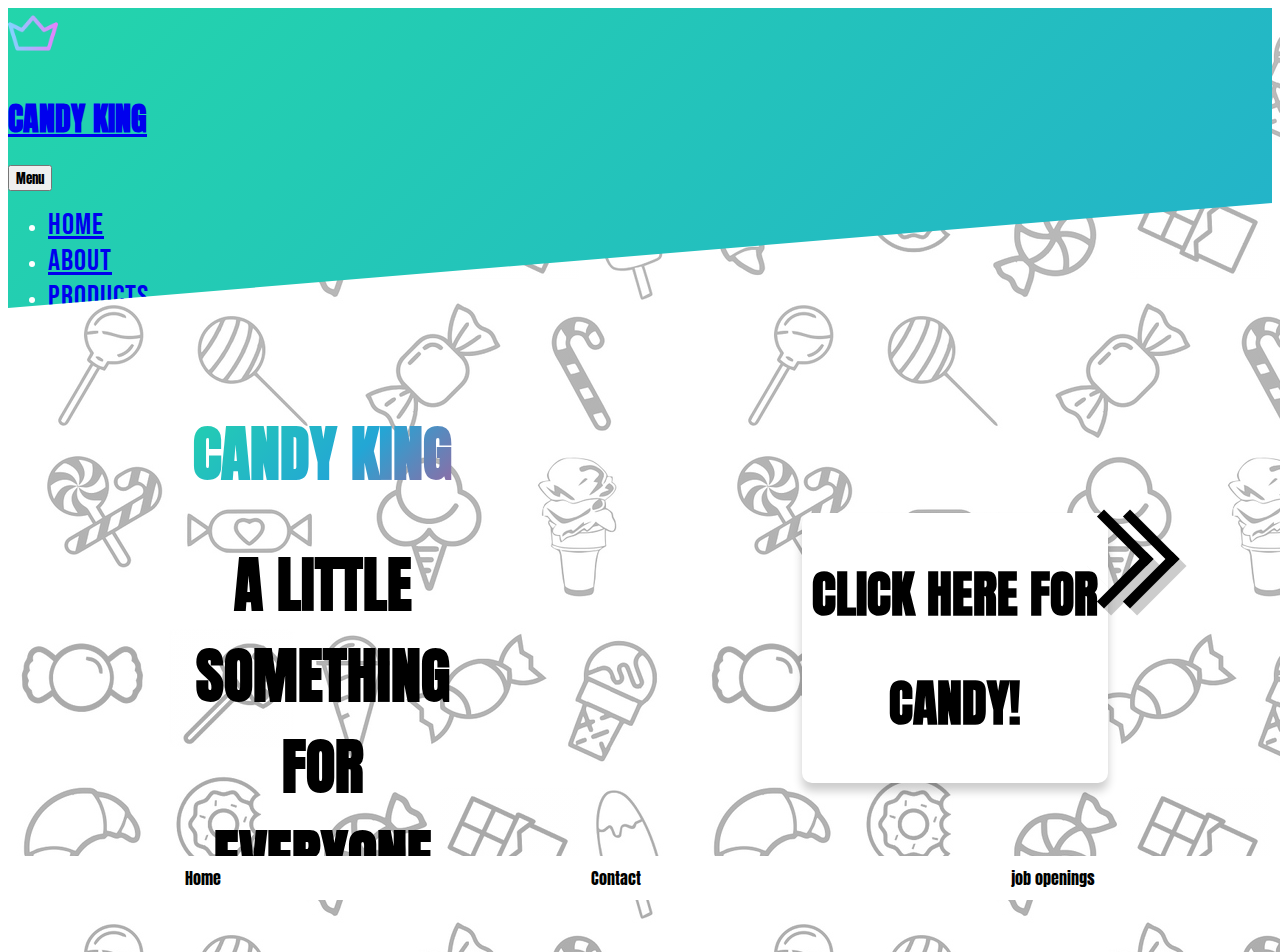
==== index.html @ b7630374 "first commit" ====
<!DOCTYPE html>
<html lang="en">
<head>
    <meta charset="UTF-8">
    <meta http-equiv="X-UA-Compatible" content="IE=edge">
    <meta name="viewport" content="width=device-width, initial-scale=1.0">
    <!-- import of bootstrap -->
    <link href="https://cdn.jsdelivr.net/npm/bootstrap@5.0.2/dist/css/bootstrap.min.css" rel="stylesheet" integrity="sha384-EVSTQN3/azprG1Anm3QDgpJLIm9Nao0Yz1ztcQTwFspd3yD65VohhpuuCOmLASjC" crossorigin="anonymous">

    <script src="https://cdn.jsdelivr.net/npm/bootstrap@5.0.2/dist/js/bootstrap.bundle.min.js" integrity="sha384-MrcW6ZMFYlzcLA8Nl+NtUVF0sA7MsXsP1UyJoMp4YLEuNSfAP+JcXn/tWtIaxVXM" crossorigin="anonymous"></script>
    <link rel="stylesheet" href="style.css">

     <!-- import fonts -->
     <link rel="preconnect" href="https://fonts.googleapis.com">
     <link rel="preconnect" href="https://fonts.gstatic.com" crossorigin>
     <link href="https://fonts.googleapis.com/css2?family=Anton&family=Poppins:ital,wght@1,300&display=swap" rel="stylesheet">
     <link rel="preconnect" href="https://fonts.googleapis.com">
     <link rel="preconnect" href="https://fonts.gstatic.com" crossorigin>
     <link href="https://fonts.googleapis.com/css2?family=Anton&family=Bebas+Neue&family=Poppins:ital,wght@1,300&display=swap" rel="stylesheet">
    <title>Document</title>
</head>
<body>
     <!-- Navigation-->
   <nav class="
     navbar navbar-expand-lg navbar-light" id="mainNav">
    <div class="container px-4 px-lg-5 fixed-top ">
        <img class="text-center" src="/img/crown (1).png" alt="">
        <a class="text-light navbar-brand" href="index.html"><h1 id="logo">CANDY KING</h1> </a>
        <button class="navbar-toggler text-light" type="button" data-bs-toggle="collapse" data-bs-target="#navbarResponsive" aria-controls="navbarResponsive" aria-expanded="false" aria-label="Toggle navigation">
            Menu
            <i class="fas fa-bars"></i>
        </button>
        <div class=" collapse navbar-collapse" id="navbarResponsive">
            <ul class="navbar-nav ms-auto py-4 py-lg-0">
                <li class="nav-item"><a  class="text-light nav-link px-lg-3 py-3 py-lg-4" href="index.html">Home</a></li>
                <li class="nav-item"><a class="text-light nav-link px-lg-3 py-3 py-lg-4" href="mywork.html">About</a></li>
                
                <li class="nav-item"><a class="text-light nav-link px-lg-3 py-3 py-lg-4" href="form.html">Products</a></li>
                <li class="nav-item"><a class="text-light nav-link px-lg-3 py-3 py-lg-4" href="form.html">Contact</a></li>
            </ul>
        </div>
    </div>
</nav>
<section>
<div class="container1">
        
        
    <div class="main-content">
        <div class="header-text">
            <h1 class="candycolour">CANDY KING</h1>
            <h1>  A LITTLE SOMETHING FOR EVERYONE</h1>
            
           
        </div>

        <div class="button-text">
         <button onmouseover="changeClass();" onmouseout="nothing();" class="candyClick">
             <h1>CLICK HERE  FOR  <h1 id="gradientCandy">CANDY!</h1></h1>
         </button>
            <div class="arrows">
         <p><i id="arrow"></i></p>
         <p><i id="arrow2"></i></p>
        </div>
        </div>
       
       
     
       
       
    </div>
  

</div>
</section>
<div class="footer">
    <p><a href="#">Home</a></p>
    <p><a href="#">Contact</a></p>
    <p><a href="#">job openings</a></p>
  </div>

</body>
<script src="script.js"></script>
</html>
---- style.css ----
* {
  font-family: "Anton", sans-serif;
}
li a {
  font-family: "Bebas Neue", cursive;
  font-size: 30px;
  letter-spacing: 1px;
}
li a:hover {
  background: linear-gradient(-45deg, #ee7752, #e73c7e, #23a6d5, #23d5ab);
  -webkit-background-clip: text;
  background-clip: text;
  -webkit-text-fill-color: transparent;
  text-fill-color: transparent;
  background-size: 200% auto;
  animation: textShine 7s ease-in-out infinite alternate;
  transition: 0.3s;
}

@keyframes textShine {
  to {
    background-position: 200%;
  }
}
.container img {
  max-width: 50px;
  margin-right: 20px;
  padding-bottom: 10px;
  cursor: pointer;
}
.container #logo:hover {
  background: linear-gradient(-45deg, #ee7752, #e73c7e, #23a6d5, #23d5ab);
  -webkit-background-clip: text;
  background-clip: text;
  -webkit-text-fill-color: transparent;
  text-fill-color: transparent;
  background-size: 200% auto;
  animation: textShine 7s ease-in-out infinite alternate;
  transition: 0.3s;
}

@keyframes textShine {
  to {
    background-position: 200%;
  }
}
#mainNav,
.navbar {
  clip-path: polygon(0% 0%, 100% 0%, 100% 65%, 0% 100%);
}
@media screen and (max-width: 600px) {
  #mainNav {
    clip-path: polygon(0% 0%, 100% 0%, 100% 75%, 0% 100%);
  }
}
.navbar {
  height: 300px;
  background: linear-gradient(-45deg, #ee7752, #e73c7e, #23a6d5, #23d5ab);
  background-size: 400% 400%;
  animation: gradient 8s ease infinite;
  color: white;
  max-width: 100%;
  clip-path: polygon(0% 0%, 100% 0%, 100% 79%, 0% 100%);
}
@keyframes gradient {
  0% {
    background-position: 0% 50%;
  }
  50% {
    background-position: 100% 50%;
  }
  100% {
    background-position: 0% 50%;
  }
}

.onHoover {
  background: linear-gradient(-45deg, #ee7752, #e73c7e, #23a6d5, #23d5ab);
  -webkit-background-clip: text;
  background-clip: text;
  -webkit-text-fill-color: transparent;
  text-fill-color: transparent;
  background-size: 200% auto;
  animation: textShine 7s ease-in-out infinite alternate;
  transition: 0.3s;
}

@keyframes textShine {
  to {
    background-position: 200%;
  }
}

.candyClick:hover {
  box-shadow: 0 20px 25px 0 rgba(0, 0, 0, 0.2);
  transition: 0.3s;
}
.candyClick {
  background-color: white;
  border-radius: 10px;
  box-shadow: 0 8px 10px 0 rgba(0, 0, 0, 0.2);
  transition: 0.3s;
  border: solid 0px;
  padding: 10px;

  transition: 0, 3s;
}
#click-card {
  width: 0;
}

.candycolour {
  background: linear-gradient(-45deg, #ee7752, #e73c7e, #23a6d5, #23d5ab);
  -webkit-background-clip: text;
  background-clip: text;
  -webkit-text-fill-color: transparent;
  text-fill-color: transparent;
  background-size: 200% auto;
  animation: textShine 7s ease-in-out infinite alternate;
  transition: 0.3s;
}

@keyframes textShine {
  to {
    background-position: 200%;
  }
}
.main-content {
  display: flex;
  justify-content: space-around;
  align-items: center;
}
.button-text h1 {
  font-size: 50px;
}
.header-text {
  text-align: center;
}

.header-text h1 {
  font-size: 60px;
  width: 300px;
}
@media screen and (max-width: 600px) {
  .nav-item a {
    position: relative;
    display: inline;
    font-size: 20px;
  }
}
@media screen and (max-width: 1000px) {
  .nav-item a {
    position: relative;
    display: inline;
    font-size: 20px;
  }
}
@media screen and (max-width: 600px) {
  .main-content {
    flex-wrap: wrap;
  }
  .header-text h1 {
    font-size: 50px;
  }
  .header-text {
    margin: 30px;
  }
  .button-text h1 {
    font-size: 50px;
  }
  .button-text {
    margin: 30px;
    border: solid 0, 5px black;
    padding-bottom: 60px;
  }
}
.footer {
  display: flex;
  justify-content: space-around;
  position: fixed;
  left: 0;
  bottom: 0;
  width: 100%;
  background-color: white;
  text-align: center;
}
.footer p {
  margin: 10px;
}
.footer a {
  text-decoration: none;
  color: black;
}
.footer a:hover {
  background: linear-gradient(-45deg, #ee7752, #e73c7e, #23a6d5, #23d5ab);
  -webkit-background-clip: text;
  background-clip: text;
  -webkit-text-fill-color: transparent;
  text-fill-color: transparent;
  background-size: 200% auto;
  animation: textShine 7s ease-in-out infinite alternate;
  transition: 0.3s;
}

@keyframes textShine {
  to {
    background-position: 200%;
  }
}

body {
  background-image: linear-gradient(
      rgba(255, 255, 255, 0.699),
      rgba(255, 255, 255, 0.651)
    ),
    url(/img/candyy.jpg);
}
.container1 {
  margin-top: 60px;
}

#arrow {
  border: solid black;
  border-width: 0 10px 10px 0;
  display: inline-block;
  padding: 30px;
  transform: rotate(-45deg);
  -webkit-transform: rotate(-45deg);
  position: absolute;
  right: 11%;
  bottom: 34%;
  box-shadow: 0 10px 0px 0 rgba(0, 0, 0, 0.2);
  transition: 0.3s;
}
#arrow2 {
  border: solid black;
  border-width: 0 10px 10px 0;
  display: inline-block;
  padding: 30px;
  transform: rotate(-45deg);
  -webkit-transform: rotate(-45deg);
  position: absolute;
  right: 9%;
  bottom: 34%;
  box-shadow: 0 10px 0px 0 rgba(0, 0, 0, 0.2);
  transition: 0.3s;
}
#arrow:hover {
  box-shadow: 0 20px 0px 0 rgba(0, 0, 0, 0.2);
  transition: 0.3s;
}
#arrow2:hover {
  box-shadow: 0 20px 0px 0 rgba(0, 0, 0, 0.2);
  transition: 0.3s;
}
@media screen and (max-width: 600px) {
  #arrow {
    display: none;
  }
  #arrow2 {
    display: none;
  }
}
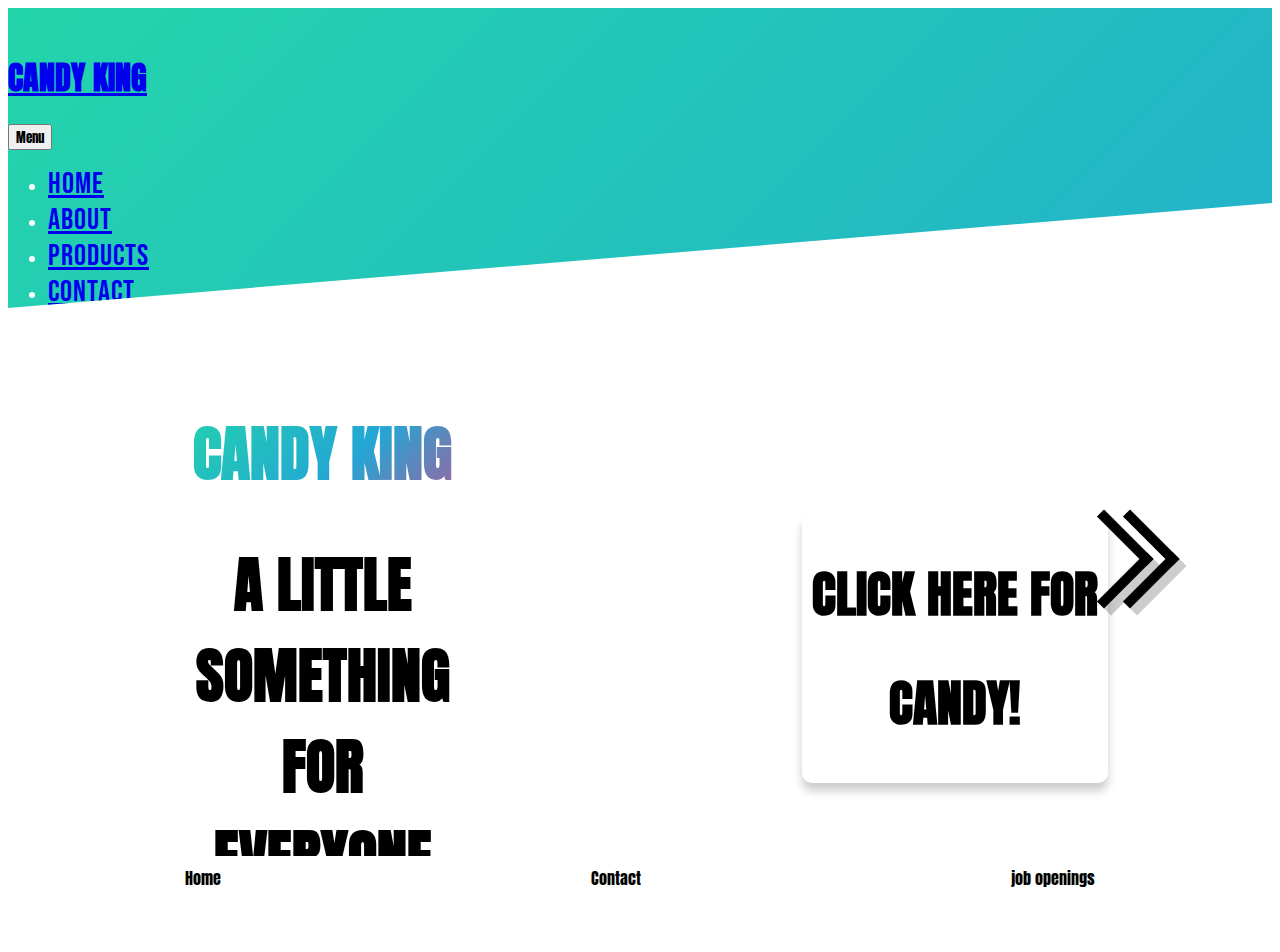
==== commit 4e101a82: "another change" ====
--- a/index.html
+++ b/index.html
@@ -24,7 +24,7 @@
    <nav class="
      navbar navbar-expand-lg navbar-light" id="mainNav">
     <div class="container px-4 px-lg-5 fixed-top ">
-        <img class="text-center" src="/img/crown (1).png" alt="">
+        <img class="text-center" src="/Candy-king-website/img/crown (1).png" alt="">
         <a class="text-light navbar-brand" href="index.html"><h1 id="logo">CANDY KING</h1> </a>
         <button class="navbar-toggler text-light" type="button" data-bs-toggle="collapse" data-bs-target="#navbarResponsive" aria-controls="navbarResponsive" aria-expanded="false" aria-label="Toggle navigation">
             Menu
--- a/style.css
+++ b/style.css
@@ -213,7 +213,7 @@
       rgba(255, 255, 255, 0.699),
       rgba(255, 255, 255, 0.651)
     ),
-    url(/img/candyy.jpg);
+    url(/Candy-king-website/img/candyy.jpg);
 }
 .container1 {
   margin-top: 60px;
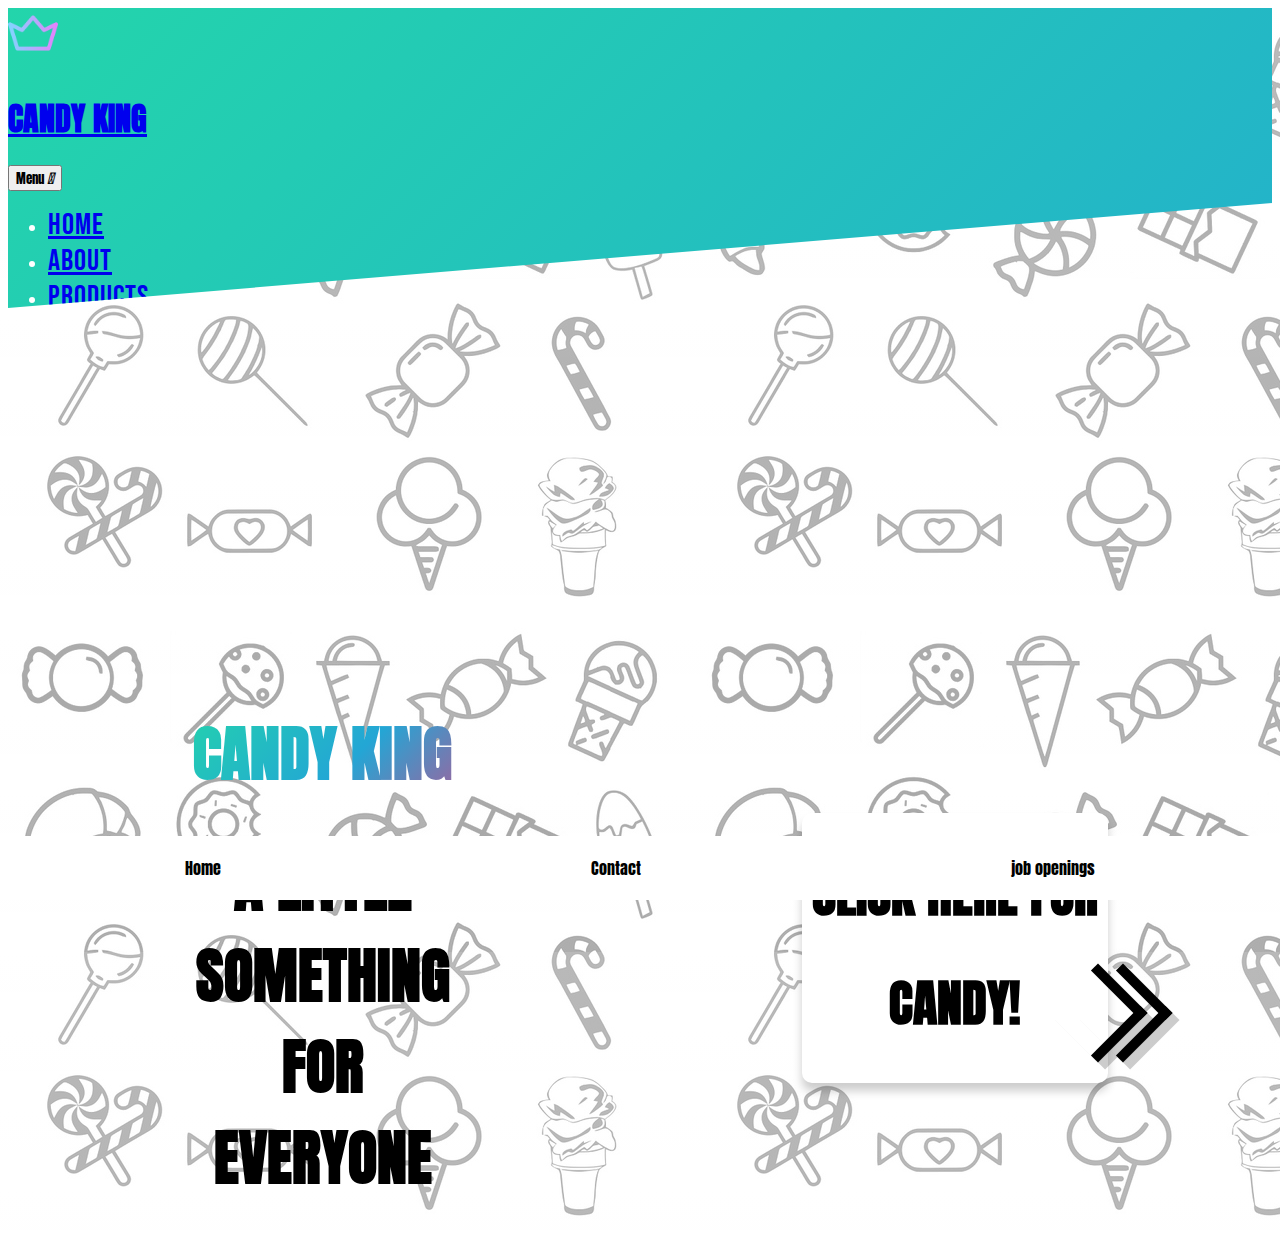
==== commit afd8519b: "a" ====
--- a/index.html
+++ b/index.html
@@ -17,14 +17,17 @@
      <link rel="preconnect" href="https://fonts.googleapis.com">
      <link rel="preconnect" href="https://fonts.gstatic.com" crossorigin>
      <link href="https://fonts.googleapis.com/css2?family=Anton&family=Bebas+Neue&family=Poppins:ital,wght@1,300&display=swap" rel="stylesheet">
+     <link rel="stylesheet" href="https://cdnjs.cloudflare.com/ajax/libs/font-awesome/4.7.0/css/font-awesome.min.css">
+     
+
     <title>Document</title>
 </head>
 <body>
      <!-- Navigation-->
    <nav class="
-     navbar navbar-expand-lg navbar-light" id="mainNav">
+     navbar navbar-expand-lg navbar-light fixed-top" id="mainNav">
     <div class="container px-4 px-lg-5 fixed-top ">
-        <img class="text-center" src="/Candy-king-website/img/crown (1).png" alt="">
+        <img class="text-center" src="/img/crown (1).png" alt="">
         <a class="text-light navbar-brand" href="index.html"><h1 id="logo">CANDY KING</h1> </a>
         <button class="navbar-toggler text-light" type="button" data-bs-toggle="collapse" data-bs-target="#navbarResponsive" aria-controls="navbarResponsive" aria-expanded="false" aria-label="Toggle navigation">
             Menu
@@ -35,16 +38,16 @@
                 <li class="nav-item"><a  class="text-light nav-link px-lg-3 py-3 py-lg-4" href="index.html">Home</a></li>
                 <li class="nav-item"><a class="text-light nav-link px-lg-3 py-3 py-lg-4" href="mywork.html">About</a></li>
                 
-                <li class="nav-item"><a class="text-light nav-link px-lg-3 py-3 py-lg-4" href="form.html">Products</a></li>
-                <li class="nav-item"><a class="text-light nav-link px-lg-3 py-3 py-lg-4" href="form.html">Contact</a></li>
+                <li class="nav-item"><a class="text-light nav-link px-lg-3 py-3 py-lg-4" href="products.html">Products</a></li>
+                <li class="nav-item"><a class="text-light nav-link px-lg-3 py-3 py-lg-4" href="contact.html">Contact</a></li>
+                <a href="#"><i class="fa fa-shopping-cart" style="font-size:24px; color: white;"></i></a> 
             </ul>
         </div>
     </div>
 </nav>
 <section>
 <div class="container1">
-        
-        
+       
     <div class="main-content">
         <div class="header-text">
             <h1 class="candycolour">CANDY KING</h1>
@@ -54,9 +57,9 @@
         </div>
 
         <div class="button-text">
-         <button onmouseover="changeClass();" onmouseout="nothing();" class="candyClick">
+         <a href="products.html"><button onmouseover="changeClass();" onmouseout="nothing();" class="candyClick">
              <h1>CLICK HERE  FOR  <h1 id="gradientCandy">CANDY!</h1></h1>
-         </button>
+         </button></a>
             <div class="arrows">
          <p><i id="arrow"></i></p>
          <p><i id="arrow2"></i></p>
@@ -79,5 +82,6 @@
   </div>
 
 </body>
+
 <script src="script.js"></script>
 </html>--- a/style.css
+++ b/style.css
@@ -47,6 +47,7 @@
 #mainNav,
 .navbar {
   clip-path: polygon(0% 0%, 100% 0%, 100% 65%, 0% 100%);
+  top: 0;
 }
 @media screen and (max-width: 600px) {
   #mainNav {
@@ -186,6 +187,7 @@
 }
 .footer p {
   margin: 10px;
+  padding: 10px;
 }
 .footer a {
   text-decoration: none;
@@ -213,7 +215,7 @@
       rgba(255, 255, 255, 0.699),
       rgba(255, 255, 255, 0.651)
     ),
-    url(/Candy-king-website/img/candyy.jpg);
+    url(/img/candyy.jpg);
 }
 .container1 {
   margin-top: 60px;
@@ -261,3 +263,88 @@
     display: none;
   }
 }
+.container2 {
+  display: flex;
+  justify-content: center;
+  position: relative;
+  top: 300px;
+}
+.container3 {
+  display: flex;
+  justify-content: center;
+  position: relative;
+  top: 300px;
+}
+.container3 .card {
+  margin-bottom: 100px;
+}
+.card {
+  margin: 30px;
+  /* Add shadows to create the "card" effect */
+  box-shadow: 0 4px 8px 0 rgba(0, 0, 0, 0.2);
+  transition: 0.3s;
+  border-radius: 10px;
+}
+/* On mouse-over, add a deeper shadow */
+.card:hover {
+  box-shadow: 0 8px 16px 0 rgba(0, 0, 0, 0.2);
+}
+.card-body {
+  background: rgb(236, 233, 233);
+  color: rgb(66, 62, 62);
+  border-radius: 0px 0px 10px 10px;
+}
+.btn {
+  background-color: rgb(46, 42, 42);
+  color: rgb(250, 250, 250);
+  border: rgb(177, 108, 108);
+}
+@media screen and (max-width: 600px) {
+  .container2,
+  .container3 {
+    flex-wrap: wrap;
+  }
+}
+@media screen and (max-width: 600px) {
+  .card {
+    margin: 10px;
+  }
+}
+
+.main-content {
+  position: relative;
+  top: 300px;
+}
+@media screen and (max-width: 600px) {
+  .main-content {
+    position: relative;
+    top: 200px;
+  }
+}
+.btn:hover {
+  background: linear-gradient(-45deg, #ee7752, #e73c7e, #23a6d5, #23d5ab);
+  -webkit-background-clip: text;
+  background-clip: text;
+  -webkit-text-fill-color: transparent;
+  text-fill-color: transparent;
+  background-size: 200% auto;
+  animation: textShine 7s ease-in-out infinite alternate;
+  transition: 0.3s;
+  transform: scale(1.2);
+}
+.fa {
+  position: relative;
+  top: 32px;
+  font-size: 30px;
+}
+.fa:hover {
+  background: linear-gradient(-45deg, #ee7752, #e73c7e, #23a6d5, #23d5ab);
+  -webkit-background-clip: text;
+  background-clip: text;
+  -webkit-text-fill-color: transparent;
+  text-fill-color: transparent;
+  background-size: 200% auto;
+  animation: textShine 7s ease-in-out infinite alternate;
+  transition: 0.3s;
+  transform: scale(1.2);
+}
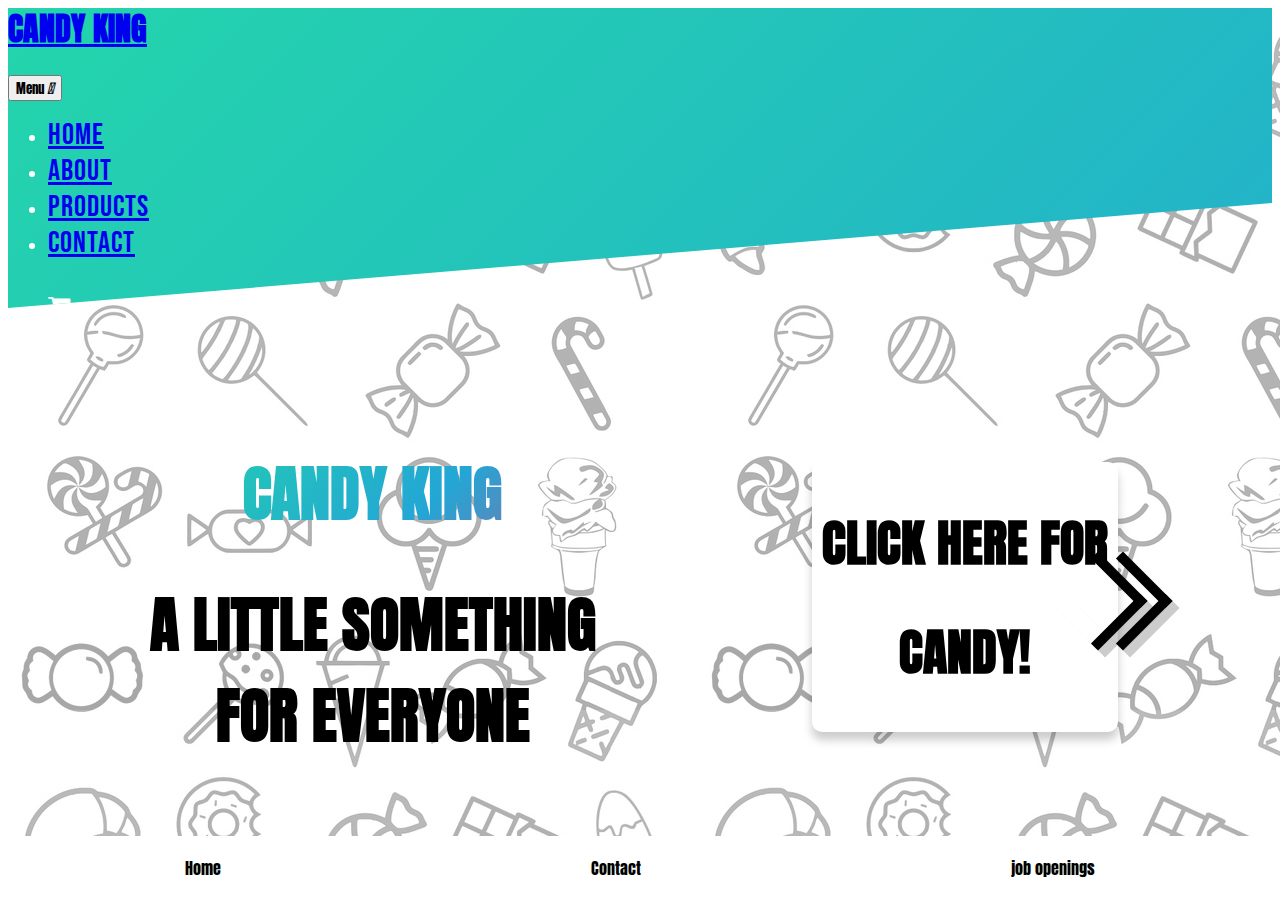
==== commit 58c4e72c: "changed navbar to still" ====
--- a/index.html
+++ b/index.html
@@ -20,13 +20,13 @@
      <link rel="stylesheet" href="https://cdnjs.cloudflare.com/ajax/libs/font-awesome/4.7.0/css/font-awesome.min.css">
      
 
-    <title>Document</title>
+    <title>Candy King</title>
 </head>
 <body>
      <!-- Navigation-->
    <nav class="
-     navbar navbar-expand-lg navbar-light fixed-top" id="mainNav">
-    <div class="container px-4 px-lg-5 fixed-top ">
+     navbar navbar-expand-lg navbar-light " id="mainNav">
+    <div class="container px-4 px-lg-5  ">
         <img class="text-center" src="/img/crown (1).png" alt="">
         <a class="text-light navbar-brand" href="index.html"><h1 id="logo">CANDY KING</h1> </a>
         <button class="navbar-toggler text-light" type="button" data-bs-toggle="collapse" data-bs-target="#navbarResponsive" aria-controls="navbarResponsive" aria-expanded="false" aria-label="Toggle navigation">
@@ -40,13 +40,13 @@
                 
                 <li class="nav-item"><a class="text-light nav-link px-lg-3 py-3 py-lg-4" href="products.html">Products</a></li>
                 <li class="nav-item"><a class="text-light nav-link px-lg-3 py-3 py-lg-4" href="contact.html">Contact</a></li>
-                <a href="#"><i class="fa fa-shopping-cart" style="font-size:24px; color: white;"></i></a> 
+                <a href="cart.html"><i class="fa fa-shopping-cart" style="font-size:24px; color: white;"></i></a> 
             </ul>
         </div>
     </div>
 </nav>
-<section>
-<div class="container1">
+
+
        
     <div class="main-content">
         <div class="header-text">
@@ -73,8 +73,8 @@
     </div>
   
 
-</div>
-</section>
+
+
 <div class="footer">
     <p><a href="#">Home</a></p>
     <p><a href="#">Contact</a></p>
--- a/style.css
+++ b/style.css
@@ -21,6 +21,13 @@
   to {
     background-position: 200%;
   }
+}
+section {
+  padding: 10px;
+}
+.container {
+  position: relative;
+  bottom: 30%;
 }
 .container img {
   max-width: 50px;
@@ -103,6 +110,8 @@
   transition: 0.3s;
   border: solid 0px;
   padding: 10px;
+  position: relative;
+  right: 40px;
 
   transition: 0, 3s;
 }
@@ -140,7 +149,7 @@
 
 .header-text h1 {
   font-size: 60px;
-  width: 300px;
+  width: 500px;
 }
 @media screen and (max-width: 600px) {
   .nav-item a {
@@ -170,7 +179,7 @@
     font-size: 50px;
   }
   .button-text {
-    margin: 30px;
+    margin: 50px;
     border: solid 0, 5px black;
     padding-bottom: 60px;
   }
@@ -218,7 +227,8 @@
     url(/img/candyy.jpg);
 }
 .container1 {
-  margin-top: 60px;
+  position: relative;
+  top: 50px;
 }
 
 #arrow {
@@ -230,7 +240,7 @@
   -webkit-transform: rotate(-45deg);
   position: absolute;
   right: 11%;
-  bottom: 34%;
+  bottom: 42%;
   box-shadow: 0 10px 0px 0 rgba(0, 0, 0, 0.2);
   transition: 0.3s;
 }
@@ -243,7 +253,7 @@
   -webkit-transform: rotate(-45deg);
   position: absolute;
   right: 9%;
-  bottom: 34%;
+  bottom: 42%;
   box-shadow: 0 10px 0px 0 rgba(0, 0, 0, 0.2);
   transition: 0.3s;
 }
@@ -267,15 +277,15 @@
   display: flex;
   justify-content: center;
   position: relative;
-  top: 300px;
-}
-.container3 {
-  display: flex;
-  justify-content: center;
-  position: relative;
-  top: 300px;
-}
-.container3 .card {
+  top: 100px;
+}
+.container3,
+#output {
+  display: grid;
+  grid-template-columns: 400px 400px 400px;
+}
+.container3 .card,
+#output {
   margin-bottom: 100px;
 }
 .card {
@@ -286,7 +296,8 @@
   border-radius: 10px;
 }
 /* On mouse-over, add a deeper shadow */
-.card:hover {
+.card:hover,
+.output {
   box-shadow: 0 8px 16px 0 rgba(0, 0, 0, 0.2);
 }
 .card-body {
@@ -298,11 +309,17 @@
   background-color: rgb(46, 42, 42);
   color: rgb(250, 250, 250);
   border: rgb(177, 108, 108);
+  display: flex;
+  flex-direction: row;
+  justify-content: center;
 }
 @media screen and (max-width: 600px) {
   .container2,
-  .container3 {
+  .container3,
+  #output {
+    display: flex;
     flex-wrap: wrap;
+    justify-content: center;
   }
 }
 @media screen and (max-width: 600px) {
@@ -313,7 +330,7 @@
 
 .main-content {
   position: relative;
-  top: 300px;
+  top: 100px;
 }
 @media screen and (max-width: 600px) {
   .main-content {
@@ -348,3 +365,24 @@
   transition: 0.3s;
   transform: scale(1.2);
 }
+/* back to top button */
+#myBtn {
+  display: none; /* Hidden by default */
+  position: fixed; /* Fixed/sticky position */
+  top: 85%; /* Place the button at the bottom of the page */
+  right: 30px; /* Place the button 30px from the right */
+  z-index: 99; /* Make sure it does not overlap */
+  border: none; /* Remove borders */
+  outline: none; /* Remove outline */
+  background-color: rgb(252, 97, 97); /* Set a background color */
+  color: black; /* Text color */
+  cursor: pointer; /* Add a mouse pointer on hover */
+  padding: 15px; /* Some padding */
+  border-radius: 10px; /* Rounded corners */
+  font-size: 18px; /* Increase font size */
+  height: 50px;
+}
+
+#myBtn:hover {
+  background-color: #555; /* Add a dark-grey background on hover */
+}
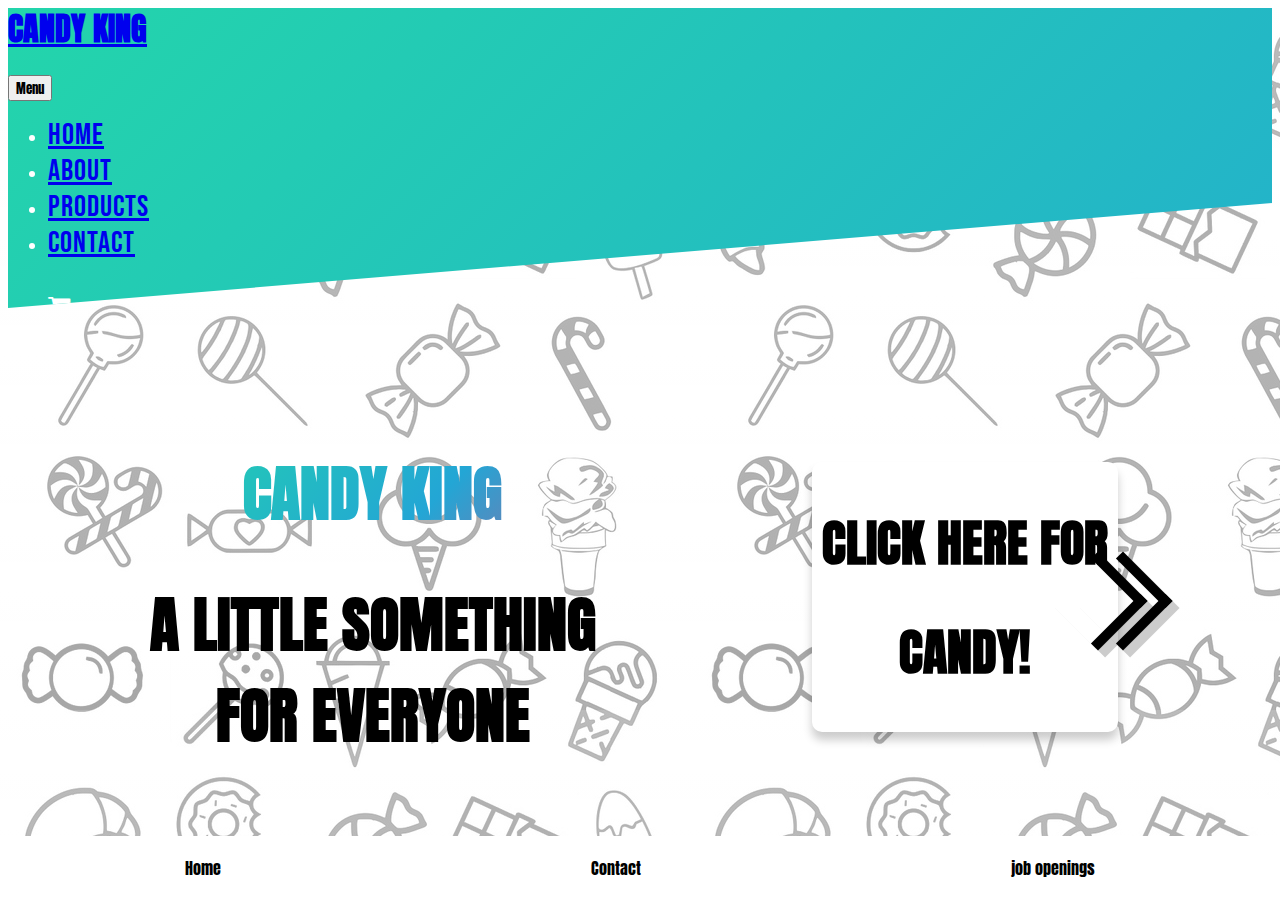
==== commit b40ceedd: "fixed scroll to top button" ====
--- a/index.html
+++ b/index.html
@@ -31,7 +31,7 @@
         <a class="text-light navbar-brand" href="index.html"><h1 id="logo">CANDY KING</h1> </a>
         <button class="navbar-toggler text-light" type="button" data-bs-toggle="collapse" data-bs-target="#navbarResponsive" aria-controls="navbarResponsive" aria-expanded="false" aria-label="Toggle navigation">
             Menu
-            <i class="fas fa-bars"></i>
+            
         </button>
         <div class=" collapse navbar-collapse" id="navbarResponsive">
             <ul class="navbar-nav ms-auto py-4 py-lg-0">
@@ -52,8 +52,6 @@
         <div class="header-text">
             <h1 class="candycolour">CANDY KING</h1>
             <h1>  A LITTLE SOMETHING FOR EVERYONE</h1>
-            
-           
         </div>
 
         <div class="button-text">
--- a/style.css
+++ b/style.css
@@ -278,6 +278,10 @@
   justify-content: center;
   position: relative;
   top: 100px;
+  top: 100px;
+  left: 50%;
+  -ms-transform: translate(-50px, -50%);
+  transform: translate(-50%, -50px);
 }
 .container3,
 #output {
@@ -335,7 +339,7 @@
 @media screen and (max-width: 600px) {
   .main-content {
     position: relative;
-    top: 200px;
+    top: 50px;
   }
 }
 .btn:hover {
@@ -382,6 +386,22 @@
   font-size: 18px; /* Increase font size */
   height: 50px;
 }
+@media screen and (max-width: 600px) {
+  #myBtn {
+    right: 15px;
+    width: 35px;
+    font-size: 20px;
+    padding-left: 9px;
+  }
+  .candyClick {
+    position: relative;
+    margin-left: auto;
+    margin-right: auto;
+    left: 0;
+    right: 0;
+    text-align: center;
+  }
+}
 
 #myBtn:hover {
   background-color: #555; /* Add a dark-grey background on hover */
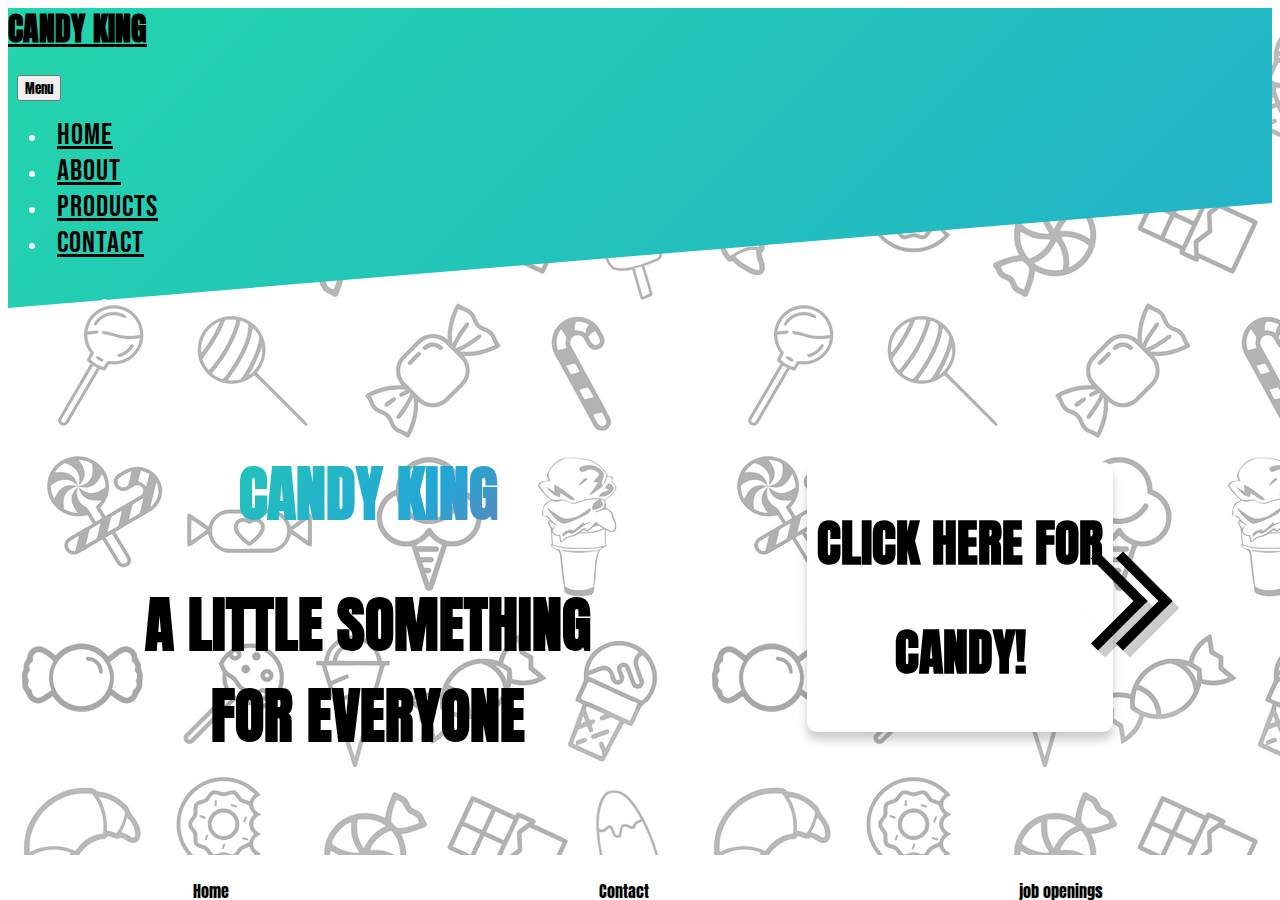
==== commit 32f1c764: "updated cart cart is now working" ====
--- a/index.html
+++ b/index.html
@@ -36,11 +36,12 @@
         <div class=" collapse navbar-collapse" id="navbarResponsive">
             <ul class="navbar-nav ms-auto py-4 py-lg-0">
                 <li class="nav-item"><a  class="text-light nav-link px-lg-3 py-3 py-lg-4" href="index.html">Home</a></li>
-                <li class="nav-item"><a class="text-light nav-link px-lg-3 py-3 py-lg-4" href="mywork.html">About</a></li>
+                <li class="nav-item"><a class="text-light nav-link px-lg-3 py-3 py-lg-4" href="about.html">About</a></li>
                 
                 <li class="nav-item"><a class="text-light nav-link px-lg-3 py-3 py-lg-4" href="products.html">Products</a></li>
                 <li class="nav-item"><a class="text-light nav-link px-lg-3 py-3 py-lg-4" href="contact.html">Contact</a></li>
                 <a href="cart.html"><i class="fa fa-shopping-cart" style="font-size:24px; color: white;"></i></a> 
+                <input id="cart-number" data-value type="text" value="0" />
             </ul>
         </div>
     </div>
@@ -73,7 +74,7 @@
 
 
 
-<div class="footer">
+<div class="footer1">
     <p><a href="#">Home</a></p>
     <p><a href="#">Contact</a></p>
     <p><a href="#">job openings</a></p>
@@ -82,4 +83,5 @@
 </body>
 
 <script src="script.js"></script>
+<script src="cart.js"></script>
 </html>--- a/style.css
+++ b/style.css
@@ -1,5 +1,6 @@
 * {
   font-family: "Anton", sans-serif;
+  scroll-behavior: smooth;
 }
 li a {
   font-family: "Bebas Neue", cursive;
@@ -187,7 +188,7 @@
 .footer {
   display: flex;
   justify-content: space-around;
-  position: fixed;
+
   left: 0;
   bottom: 0;
   width: 100%;
@@ -292,15 +293,18 @@
 #output {
   margin-bottom: 100px;
 }
-.card {
+.card1 {
   margin: 30px;
   /* Add shadows to create the "card" effect */
   box-shadow: 0 4px 8px 0 rgba(0, 0, 0, 0.2);
   transition: 0.3s;
   border-radius: 10px;
 }
+.card1 img {
+  background-color: white;
+}
 /* On mouse-over, add a deeper shadow */
-.card:hover,
+.card1:hover,
 .output {
   box-shadow: 0 8px 16px 0 rgba(0, 0, 0, 0.2);
 }
@@ -309,6 +313,7 @@
   color: rgb(66, 62, 62);
   border-radius: 0px 0px 10px 10px;
 }
+
 .btn {
   background-color: rgb(46, 42, 42);
   color: rgb(250, 250, 250);
@@ -316,6 +321,7 @@
   display: flex;
   flex-direction: row;
   justify-content: center;
+  border-radius: 20px;
 }
 @media screen and (max-width: 600px) {
   .container2,
@@ -327,7 +333,7 @@
   }
 }
 @media screen and (max-width: 600px) {
-  .card {
+  .card1 {
     margin: 10px;
   }
 }
@@ -406,3 +412,325 @@
 #myBtn:hover {
   background-color: #555; /* Add a dark-grey background on hover */
 }
+
+/* CART CSS */
+.card .title {
+  margin-bottom: 5vh;
+}
+
+.card {
+  margin: auto;
+  max-width: 950px;
+  width: 90%;
+  box-shadow: 0 6px 20px 0 rgba(0, 0, 0, 0.19);
+  border-radius: 1rem;
+  border: transparent;
+}
+
+@media (max-width: 767px) {
+  .card {
+    margin: 3vh auto;
+  }
+}
+
+.cart {
+  background-color: #fff;
+  padding: 4vh 5vh;
+  border-bottom-left-radius: 1rem;
+  border-top-left-radius: 1rem;
+}
+
+@media (max-width: 767px) {
+  .cart {
+    padding: 4vh;
+    border-bottom-left-radius: unset;
+    border-top-right-radius: 1rem;
+  }
+}
+
+.summary {
+  background-color: #ddd;
+  border-top-right-radius: 1rem;
+  border-bottom-right-radius: 1rem;
+  padding: 4vh;
+  color: rgb(65, 65, 65);
+}
+
+@media (max-width: 767px) {
+  .summary {
+    border-top-right-radius: unset;
+    border-bottom-left-radius: 1rem;
+  }
+}
+
+.summary .col-2 {
+  padding: 0;
+}
+
+.summary .col-10 {
+  padding: 0;
+}
+
+.row {
+  margin: 0;
+}
+
+.title b {
+  font-size: 1.5rem;
+}
+
+.main {
+  margin: 0;
+  padding: 2vh 0;
+  width: 100%;
+}
+
+.col-2,
+.col {
+  padding: 0 1vh;
+}
+
+a {
+  padding: 0 1vh;
+}
+
+.close {
+  margin-left: auto;
+  font-size: 0.7rem;
+}
+
+img {
+  width: 3.5rem;
+}
+
+.back-to-shop {
+  margin-top: 4.5rem;
+}
+
+h5 {
+  margin-top: 4vh;
+}
+
+hr {
+  margin-top: 1.25rem;
+}
+
+form {
+  padding: 2vh 0;
+}
+
+select {
+  border: 1px solid rgba(0, 0, 0, 0.137);
+  padding: 1.5vh 1vh;
+  margin-bottom: 4vh;
+  outline: none;
+  width: 100%;
+  background-color: rgb(247, 247, 247);
+}
+
+input {
+  border: 1px solid rgba(0, 0, 0, 0.137);
+  padding: 1vh;
+  margin-bottom: 4vh;
+  outline: none;
+  width: 100%;
+  background-color: rgb(247, 247, 247);
+}
+
+input:focus::-webkit-input-placeholder {
+  color: transparent;
+}
+
+.btn {
+  background-color: #000;
+  border-color: #000;
+  color: white;
+  width: 100%;
+  font-size: 0.7rem;
+  margin-top: 4vh;
+  padding: 1vh;
+  border-radius: 0;
+}
+
+.btn:focus {
+  box-shadow: none;
+  outline: none;
+  box-shadow: none;
+  color: white;
+  -webkit-box-shadow: none;
+  -webkit-user-select: none;
+  transition: none;
+}
+
+.btn:hover {
+  color: white;
+}
+
+a {
+  color: black;
+}
+
+a:hover {
+  color: black;
+  text-decoration: none;
+}
+
+#code {
+  background-image: linear-gradient(
+      to left,
+      rgba(255, 255, 255, 0.253),
+      rgba(255, 255, 255, 0.185)
+    ),
+    url("https://img.icons8.com/small/16/000000/long-arrow-right.png");
+  background-repeat: no-repeat;
+  background-position-x: 95%;
+  background-position-y: center;
+}
+/* ----------------Kontakta oss---------------- */
+@media screen and (max-width: 600px) {
+  .contact-box {
+    position: absolute;
+    top: 1px;
+  }
+  .right {
+    margin: 20px;
+  }
+  .container4 {
+    position: absolute;
+    display: flex;
+    flex-wrap: wrap;
+  }
+}
+.container4 {
+  transform: translate(-50%, -50%);
+  right: 50%;
+  left: 50%;
+  top: 40%;
+  width: 80%;
+  position: absolute;
+  display: flex;
+  flex-wrap: wrap;
+  justify-content: center;
+}
+.contact-box {
+  position: absolute;
+  bottom: -400px;
+  max-width: 900px;
+  display: grid;
+  grid-template-columns: repeat(2, 1fr);
+  justify-content: center;
+  align-items: center;
+  text-align: left;
+}
+
+.right,
+.left {
+  padding: 25px 40px;
+}
+
+.right {
+  border: 1px solid black;
+  border-top-left-radius: 8px;
+  border-bottom-left-radius: 8px;
+  border-top-right-radius: 8px;
+  border-bottom-right-radius: 8px;
+  background-color: white;
+}
+
+.field {
+  width: 100%;
+  border: 1px solid rgb(179, 179, 179);
+  background-color: white;
+  border-radius: 1px;
+  padding: 5px 10px;
+  margin-bottom: 20px;
+}
+
+textarea {
+  min-height: 100px;
+  max-width: 370px;
+}
+
+label {
+  color: rgb(59, 59, 59);
+  font-weight: 800;
+}
+
+@media screen and (max-width: 880px) {
+  .contact-box {
+    grid-template-columns: 1fr;
+  }
+}
+
+.contact-box .column {
+  float: left;
+  width: 50%;
+  padding: 10px;
+}
+
+.grundare {
+  letter-spacing: 5px;
+  font-size: 12px;
+  text-align: center;
+}
+
+@media screen and (max-width: 600px) {
+  .column {
+    width: 100%;
+  }
+}
+
+.contact-box p {
+  text-align: center;
+}
+
+.contact-box h5 {
+  font-size: 32px;
+  margin: 0;
+  margin-top: 20px;
+  text-align: center;
+}
+
+.contact-box .button {
+  padding: 7px;
+  color: white;
+  border: #23a6d5 solid 1px;
+  border-radius: 3px;
+  background-color: #23a6d5;
+  font-size: 15px;
+}
+.cart-toggle {
+  display: none;
+}
+#cart-number {
+  background-color: transparent;
+  border-style: none;
+  color: white;
+  padding-top: 34px;
+  width: 35px;
+}
+.footer1 {
+  background-color: white;
+  width: 100%;
+  position: fixed;
+  top: 95%;
+  display: flex;
+  justify-content: space-around;
+  align-items: center;
+  padding-top: 8px;
+}
+
+.footer1 a {
+  text-decoration: none;
+  color: black;
+}
+.footer1 a:hover {
+  background: linear-gradient(-45deg, #ee7752, #e73c7e, #23a6d5, #23d5ab);
+  -webkit-background-clip: text;
+  background-clip: text;
+  -webkit-text-fill-color: transparent;
+  text-fill-color: transparent;
+  background-size: 200% auto;
+  animation: textShine 7s ease-in-out infinite alternate;
+  transition: 0.3s;
+}
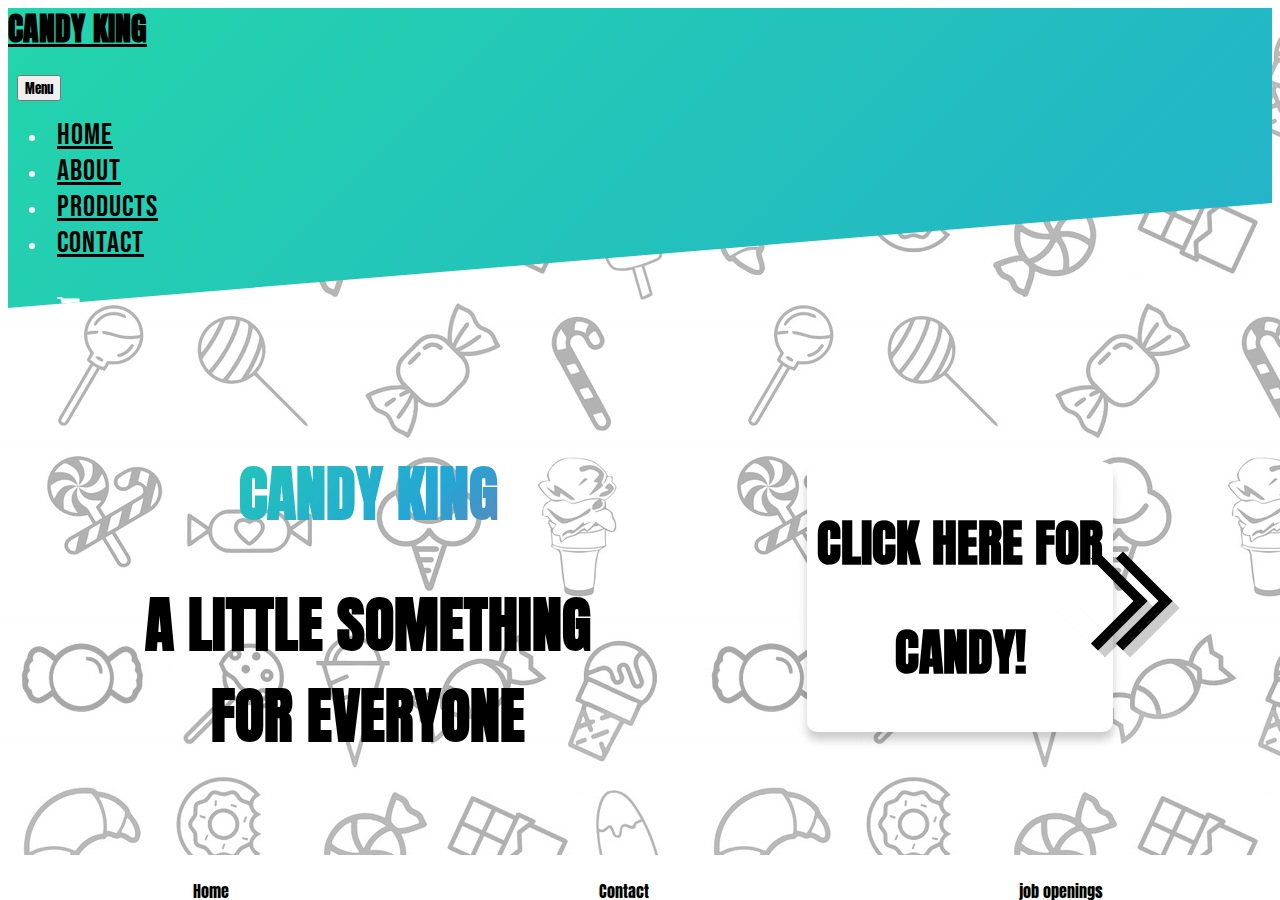
==== commit 9b539c82: "nothing" ====
--- a/index.html
+++ b/index.html
@@ -40,8 +40,9 @@
                 
                 <li class="nav-item"><a class="text-light nav-link px-lg-3 py-3 py-lg-4" href="products.html">Products</a></li>
                 <li class="nav-item"><a class="text-light nav-link px-lg-3 py-3 py-lg-4" href="contact.html">Contact</a></li>
-                <a href="cart.html"><i class="fa fa-shopping-cart" style="font-size:24px; color: white;"></i></a> 
-                <input id="cart-number" data-value type="text" value="0" />
+                
+                    <a href="cart.html"><i class="fa fa-shopping-cart" style="font-size:24px; color: white;"></i></a> 
+                    <span id="cart-number" ></span>
             </ul>
         </div>
     </div>
--- a/style.css
+++ b/style.css
@@ -734,3 +734,53 @@
   animation: textShine 7s ease-in-out infinite alternate;
   transition: 0.3s;
 }
+.border1 {
+  width: 10px;
+  text-align: center;
+  padding: 0;
+  margin: 10px;
+}
+.footer-contact {
+  background-color: white;
+  width: 100%;
+  position: fixed;
+  top: 95%;
+  display: flex;
+  justify-content: space-around;
+  align-items: center;
+  padding-top: 8px;
+}
+.footer-contact a {
+  text-decoration: none;
+}
+@media screen and (max-width: 700px) {
+  #cart-icon {
+    position: absolute;
+    top: 130px;
+    left: 14px;
+  }
+  .fa {
+    position: absolute;
+    top: 220px;
+    left: 23px;
+  }
+  #cart-number {
+    position: absolute;
+    top: 250px;
+    left: 28px;
+    margin: 0;
+    padding: 0;
+  }
+}
+
+.btn {
+  border-radius: 5px;
+  background-color: #2b3044;
+  outline: none;
+  cursor: pointer;
+
+  color: #fff;
+  transition: 0.3s ease-in-out;
+  overflow: hidden;
+  user-select: none;
+}
